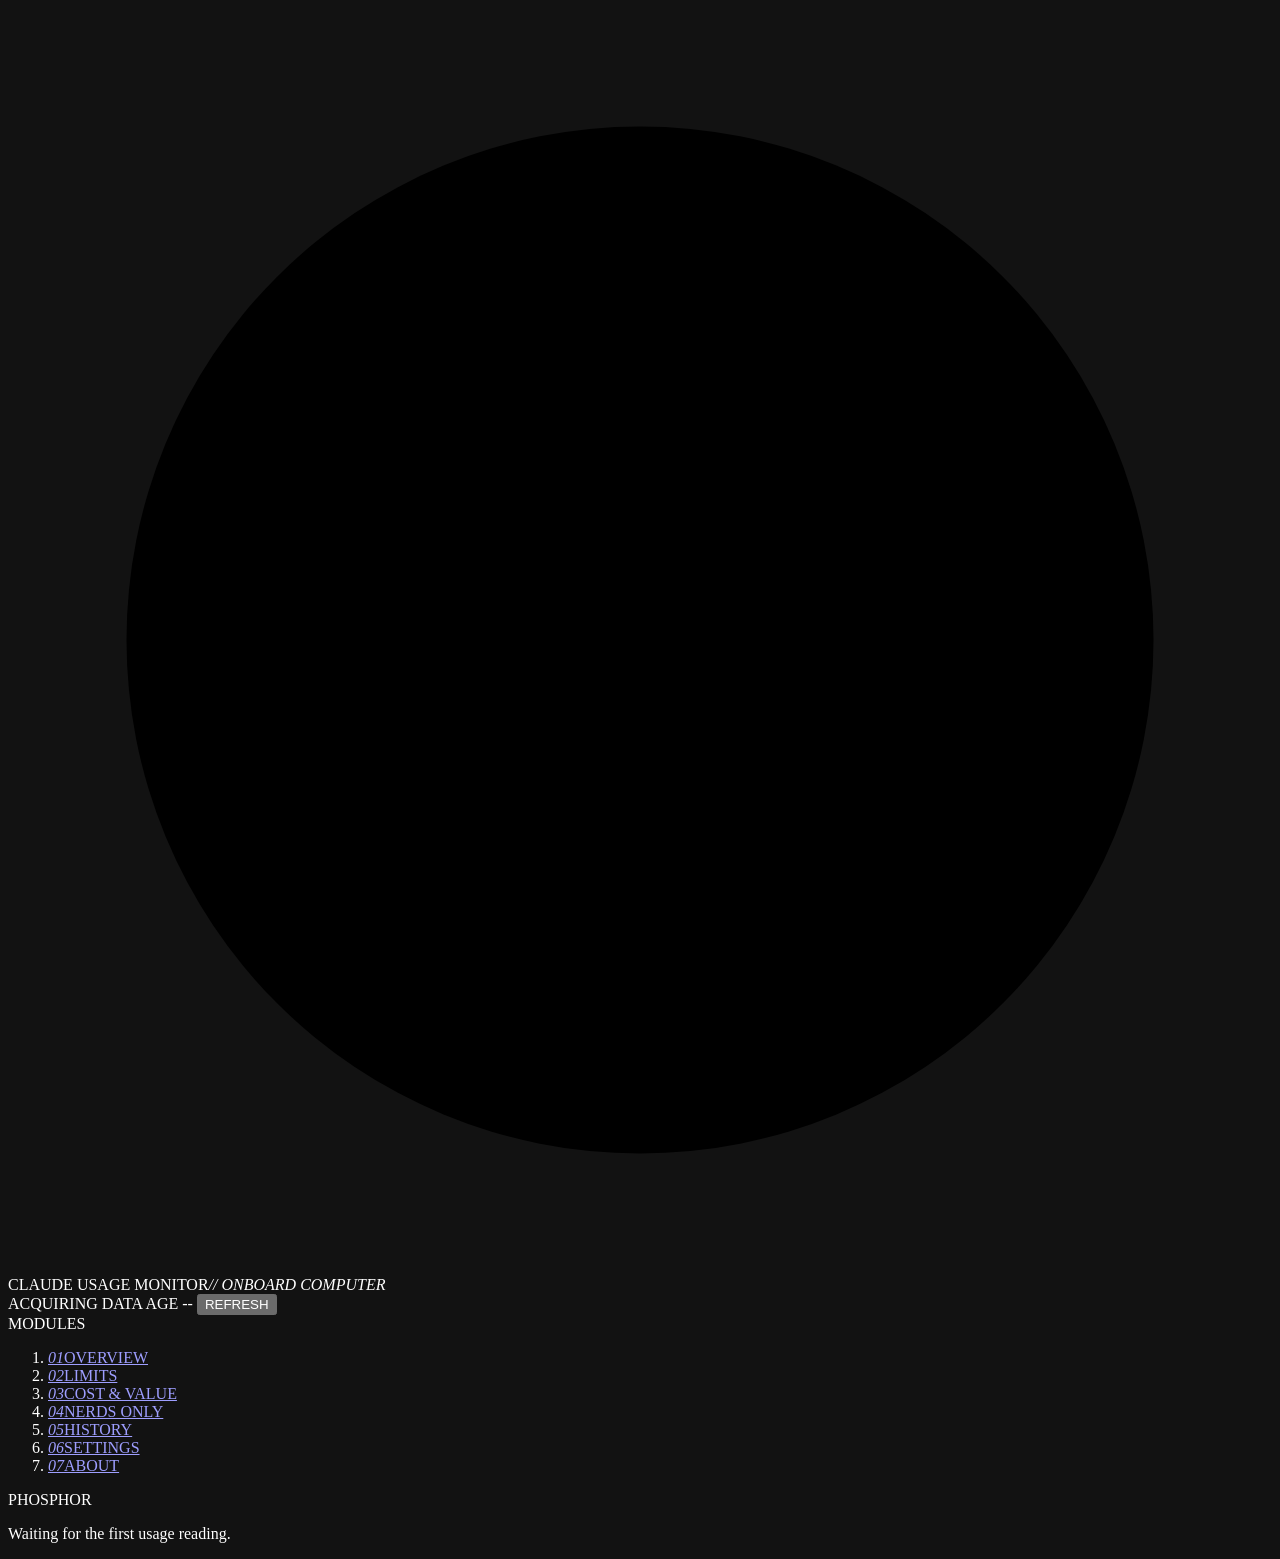
==== usage_monitor/webui/index.html @ 0a675a8d "v2: native widgets, tray, theme system, Nostromo skin, local API and dashboard (#15-#19) - ui/: pure" ====
<!doctype html>
<html lang="en" data-theme="nostromo">
<head>
<meta charset="utf-8">
<meta name="viewport" content="width=device-width, initial-scale=1">
<meta name="color-scheme" content="dark">
<meta name="monitor-token" content="">
<title>Claude Usage Monitor</title>
<link rel="icon" href="data:,">
<link id="theme-css" rel="stylesheet" href="/static/themes/nostromo.css">
</head>
<body>
<div class="nm-screen" id="screen">
  <div class="nm-content">
    <header class="nm-bar">
      <div class="nm-brand">
        <svg viewBox="0 0 16 16" aria-hidden="true"><circle cx="8" cy="8" r="6.5"/><circle cx="8" cy="8" r="3.5" stroke-dasharray="2 2"/><path d="M8 8 13 4.5"/><path d="M1.5 8h2M12.5 8h2M8 1.5v2M8 12.5v2"/></svg>
        CLAUDE USAGE MONITOR<em>// ONBOARD COMPUTER</em>
      </div>
      <div class="nm-bar-r">
        <span class="nm-uplink" id="uplink"><i class="nm-alive" id="uplink-dot"></i><span id="uplink-text">ACQUIRING</span></span>
        <span id="data-age">DATA AGE --</span>
        <button class="nm-refresh" id="refresh" type="button" title="Fetch the latest usage now">REFRESH</button>
      </div>
    </header>

    <div class="nm-app">
      <nav class="nm-nav" aria-label="Modules">
        <div class="nm-kick">MODULES</div>
        <ol class="nm-menu" id="menu">
          <li><a href="#overview" data-page="overview"><i>01</i>OVERVIEW</a></li>
          <li><a href="#limits" data-page="limits"><i>02</i>LIMITS</a></li>
          <li><a href="#cost" data-page="cost"><i>03</i>COST &amp; VALUE</a></li>
          <li><a href="#nerds" data-page="nerds"><i>04</i>NERDS ONLY</a></li>
          <li><a href="#history" data-page="history"><i>05</i>HISTORY</a></li>
          <li><a href="#settings" data-page="settings"><i>06</i>SETTINGS</a></li>
          <li><a href="#about" data-page="about"><i>07</i>ABOUT</a></li>
        </ol>
        <div class="nm-health" id="health" aria-live="polite"></div>
        <div class="nm-phos">
          <div class="nm-kick" id="phos-label">PHOSPHOR</div>
          <div class="nm-sw" id="variants"></div>
        </div>
      </nav>

      <main class="nm-main" id="main" tabindex="-1">
        <p class="nm-empty">Waiting for the first usage reading.</p>
      </main>
    </div>
  </div>

  <div class="nm-boot" id="boot" aria-live="polite"><span id="boot-text"></span></div>
  <div class="nm-scan" aria-hidden="true"></div>
  <div class="nm-vig" aria-hidden="true"></div>
</div>
<noscript><p style="position:fixed;left:16px;top:16px;color:#e8a020;font-family:monospace">The dashboard needs JavaScript.</p></noscript>
<script src="/static/charts.js"></script>
<script src="/static/app.js"></script>
</body>
</html>
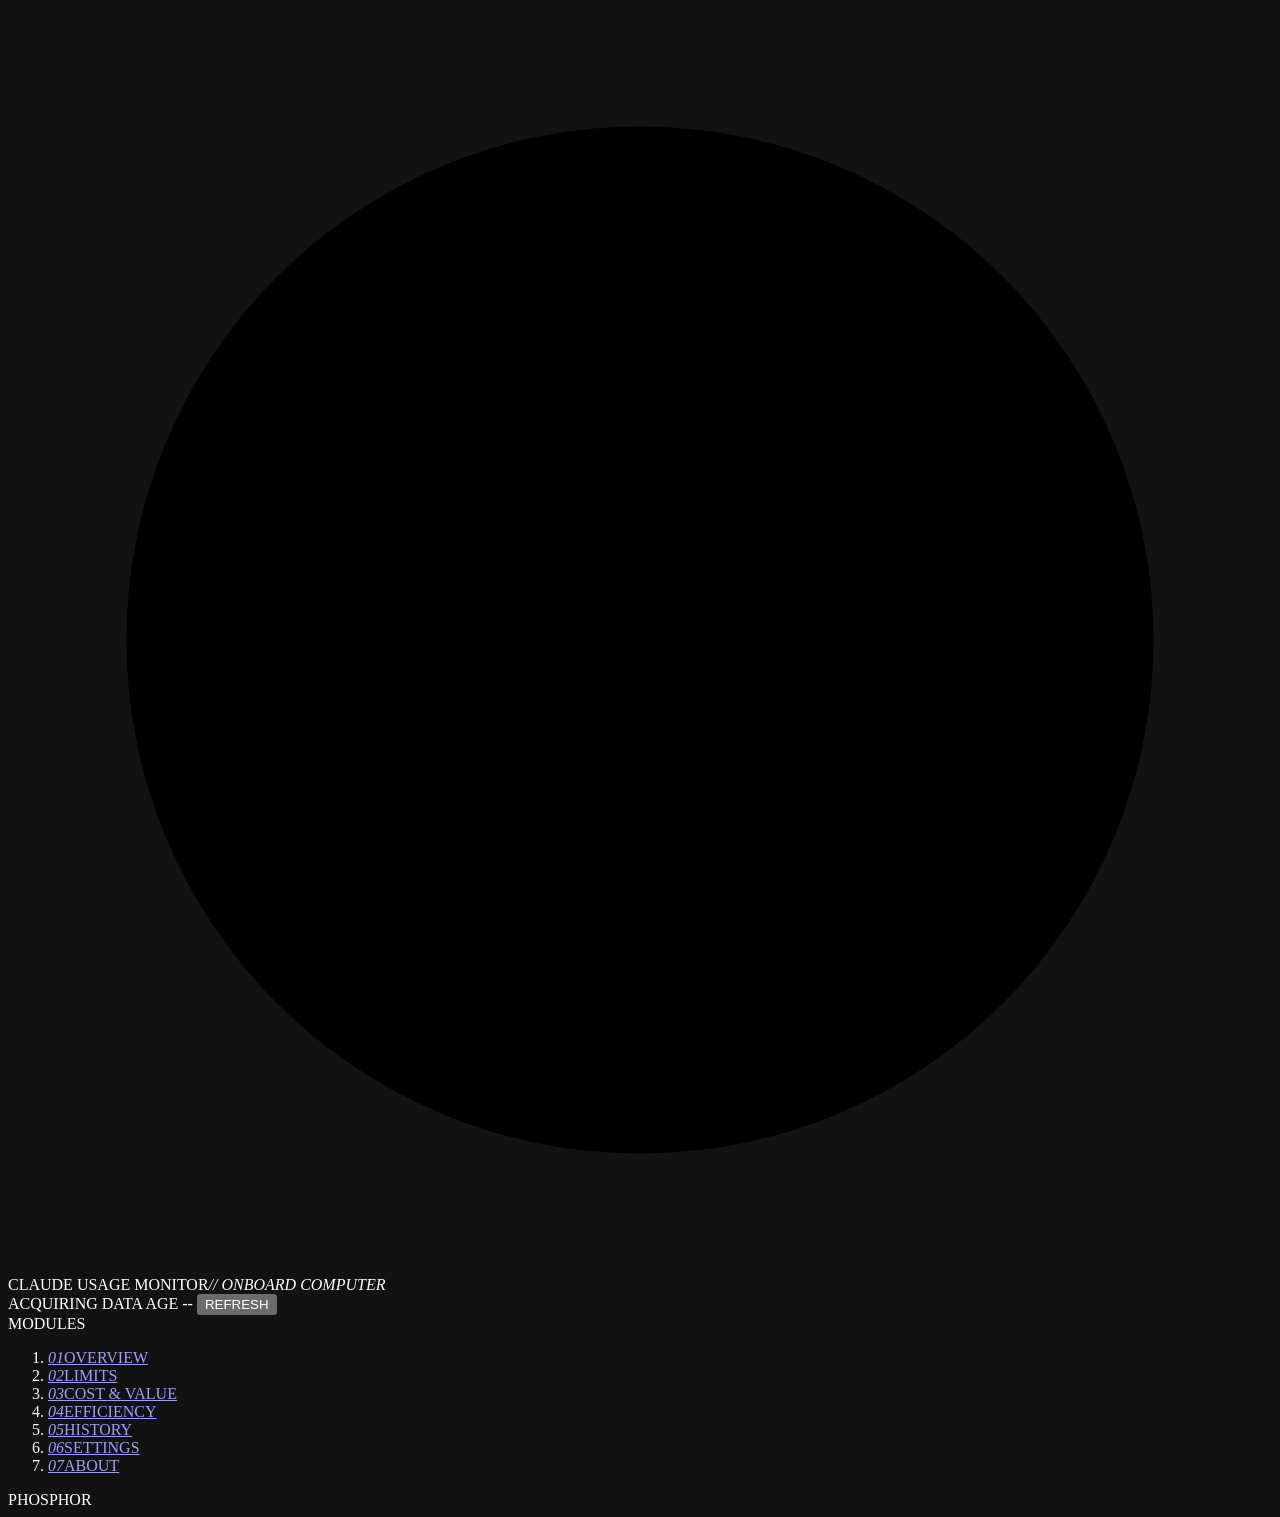
==== commit d1e1ef9b: "v2: polish - owner picks, themed motion, Gates loading screen, update notices (#11-#14, #18-#21, #23" ====
--- a/usage_monitor/webui/index.html
+++ b/usage_monitor/webui/index.html
@@ -8,6 +8,11 @@
 <title>Claude Usage Monitor</title>
 <link rel="icon" href="data:,">
 <link id="theme-css" rel="stylesheet" href="/static/themes/nostromo.css">
+<link rel="stylesheet" href="/static/motion.css">
+<link rel="stylesheet" href="/static/themes/nostromo.motion.css">
+<link rel="stylesheet" href="/static/themes/night_city.motion.css">
+<link rel="stylesheet" href="/static/themes/gates.motion.css">
+<script src="/static/motion.js"></script>
 </head>
 <body>
 <div class="nm-screen" id="screen">
@@ -31,7 +36,7 @@
           <li><a href="#overview" data-page="overview"><i>01</i>OVERVIEW</a></li>
           <li><a href="#limits" data-page="limits"><i>02</i>LIMITS</a></li>
           <li><a href="#cost" data-page="cost"><i>03</i>COST &amp; VALUE</a></li>
-          <li><a href="#nerds" data-page="nerds"><i>04</i>NERDS ONLY</a></li>
+          <li><a href="#efficiency" data-page="efficiency"><i>04</i>EFFICIENCY</a></li>
           <li><a href="#history" data-page="history"><i>05</i>HISTORY</a></li>
           <li><a href="#settings" data-page="settings"><i>06</i>SETTINGS</a></li>
           <li><a href="#about" data-page="about"><i>07</i>ABOUT</a></li>
@@ -43,13 +48,12 @@
         </div>
       </nav>
 
-      <main class="nm-main" id="main" tabindex="-1">
-        <p class="nm-empty">Waiting for the first usage reading.</p>
-      </main>
+      <main class="nm-main" id="main" tabindex="-1"></main>
     </div>
   </div>
 
   <div class="nm-boot" id="boot" aria-live="polite"><span id="boot-text"></span></div>
+  <div class="nm-tip" id="tip" role="tooltip" hidden></div>
   <div class="nm-scan" aria-hidden="true"></div>
   <div class="nm-vig" aria-hidden="true"></div>
 </div>
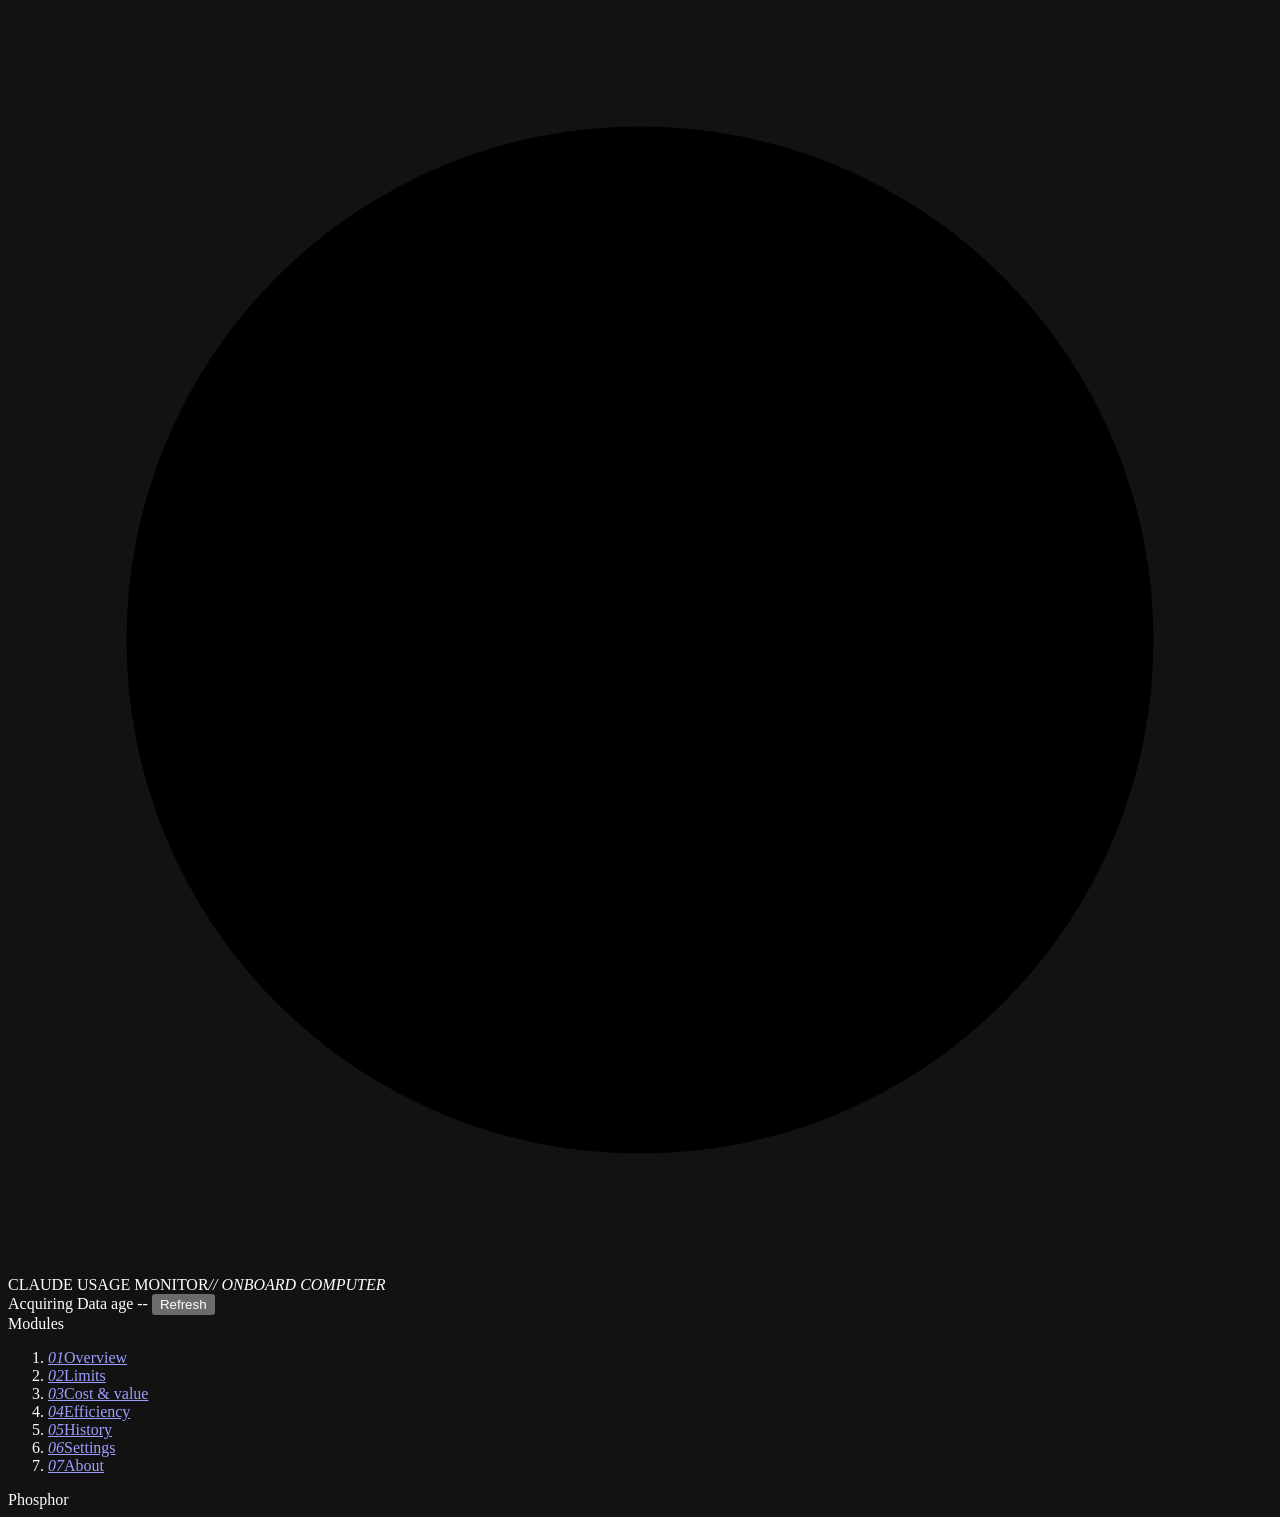
==== commit d6fe21b6: "Dashboard shell, Overview and Limits from the catalog, part a: the shell, the header, the sidebar an" ====
--- a/usage_monitor/webui/index.html
+++ b/usage_monitor/webui/index.html
@@ -5,6 +5,8 @@
 <meta name="viewport" content="width=device-width, initial-scale=1">
 <meta name="color-scheme" content="dark">
 <meta name="monitor-token" content="">
+<meta name="monitor-prefs" content="">
+<meta name="monitor-locale" content="">
 <title>Claude Usage Monitor</title>
 <link rel="icon" href="data:,">
 <link id="theme-css" rel="stylesheet" href="/static/themes/nostromo.css">
@@ -12,6 +14,7 @@
 <link rel="stylesheet" href="/static/themes/nostromo.motion.css">
 <link rel="stylesheet" href="/static/themes/night_city.motion.css">
 <link rel="stylesheet" href="/static/themes/gates.motion.css">
+<script src="/static/formats.js"></script>
 <script src="/static/motion.js"></script>
 </head>
 <body>
@@ -20,30 +23,30 @@
     <header class="nm-bar">
       <div class="nm-brand">
         <svg viewBox="0 0 16 16" aria-hidden="true"><circle cx="8" cy="8" r="6.5"/><circle cx="8" cy="8" r="3.5" stroke-dasharray="2 2"/><path d="M8 8 13 4.5"/><path d="M1.5 8h2M12.5 8h2M8 1.5v2M8 12.5v2"/></svg>
-        CLAUDE USAGE MONITOR<em>// ONBOARD COMPUTER</em>
+        CLAUDE USAGE MONITOR<em data-i18n="shell.brand.mark">// ONBOARD COMPUTER</em>
       </div>
       <div class="nm-bar-r">
-        <span class="nm-uplink" id="uplink"><i class="nm-alive" id="uplink-dot"></i><span id="uplink-text">ACQUIRING</span></span>
-        <span id="data-age">DATA AGE --</span>
-        <button class="nm-refresh" id="refresh" type="button" title="Fetch the latest usage now">REFRESH</button>
+        <span class="nm-uplink" id="uplink"><i class="nm-alive" id="uplink-dot"></i><span id="uplink-text" data-i18n="header.link.loading">Acquiring</span></span>
+        <span id="data-age" data-i18n="header.age_none">Data age --</span>
+        <button class="nm-refresh" id="refresh" type="button" title="Fetch the latest usage now" data-i18n-title="shell.refresh.title" data-i18n="shell.refresh.button">Refresh</button>
       </div>
     </header>
 
     <div class="nm-app">
-      <nav class="nm-nav" aria-label="Modules">
-        <div class="nm-kick">MODULES</div>
+      <nav class="nm-nav" aria-label="Modules" data-i18n-aria-label="shell.nav.label">
+        <div class="nm-kick" data-i18n="shell.nav.kicker">Modules</div>
         <ol class="nm-menu" id="menu">
-          <li><a href="#overview" data-page="overview"><i>01</i>OVERVIEW</a></li>
-          <li><a href="#limits" data-page="limits"><i>02</i>LIMITS</a></li>
-          <li><a href="#cost" data-page="cost"><i>03</i>COST &amp; VALUE</a></li>
-          <li><a href="#efficiency" data-page="efficiency"><i>04</i>EFFICIENCY</a></li>
-          <li><a href="#history" data-page="history"><i>05</i>HISTORY</a></li>
-          <li><a href="#settings" data-page="settings"><i>06</i>SETTINGS</a></li>
-          <li><a href="#about" data-page="about"><i>07</i>ABOUT</a></li>
+          <li><a href="#overview" data-page="overview"><i>01</i><span data-i18n="shell.nav.overview">Overview</span></a></li>
+          <li><a href="#limits" data-page="limits"><i>02</i><span data-i18n="shell.nav.limits">Limits</span></a></li>
+          <li><a href="#cost" data-page="cost"><i>03</i><span data-i18n="shell.nav.cost">Cost &amp; value</span></a></li>
+          <li><a href="#efficiency" data-page="efficiency"><i>04</i><span data-i18n="shell.nav.efficiency">Efficiency</span></a></li>
+          <li><a href="#history" data-page="history"><i>05</i><span data-i18n="shell.nav.history">History</span></a></li>
+          <li><a href="#settings" data-page="settings"><i>06</i><span data-i18n="shell.nav.settings">Settings</span></a></li>
+          <li><a href="#about" data-page="about"><i>07</i><span data-i18n="shell.nav.about">About</span></a></li>
         </ol>
         <div class="nm-health" id="health" aria-live="polite"></div>
         <div class="nm-phos">
-          <div class="nm-kick" id="phos-label">PHOSPHOR</div>
+          <div class="nm-kick" id="phos-label" data-i18n="nav.colour.label.phosphor">Phosphor</div>
           <div class="nm-sw" id="variants"></div>
         </div>
       </nav>
@@ -57,7 +60,8 @@
   <div class="nm-scan" aria-hidden="true"></div>
   <div class="nm-vig" aria-hidden="true"></div>
 </div>
-<noscript><p style="position:fixed;left:16px;top:16px;color:#e8a020;font-family:monospace">The dashboard needs JavaScript.</p></noscript>
+<noscript><p data-i18n="shell.noscript" style="position:fixed;left:16px;top:16px;color:#e8a020;font-family:monospace">The dashboard needs JavaScript.</p></noscript>
+<script src="/static/i18n/en.js"></script>
 <script src="/static/charts.js"></script>
 <script src="/static/app.js"></script>
 </body>
